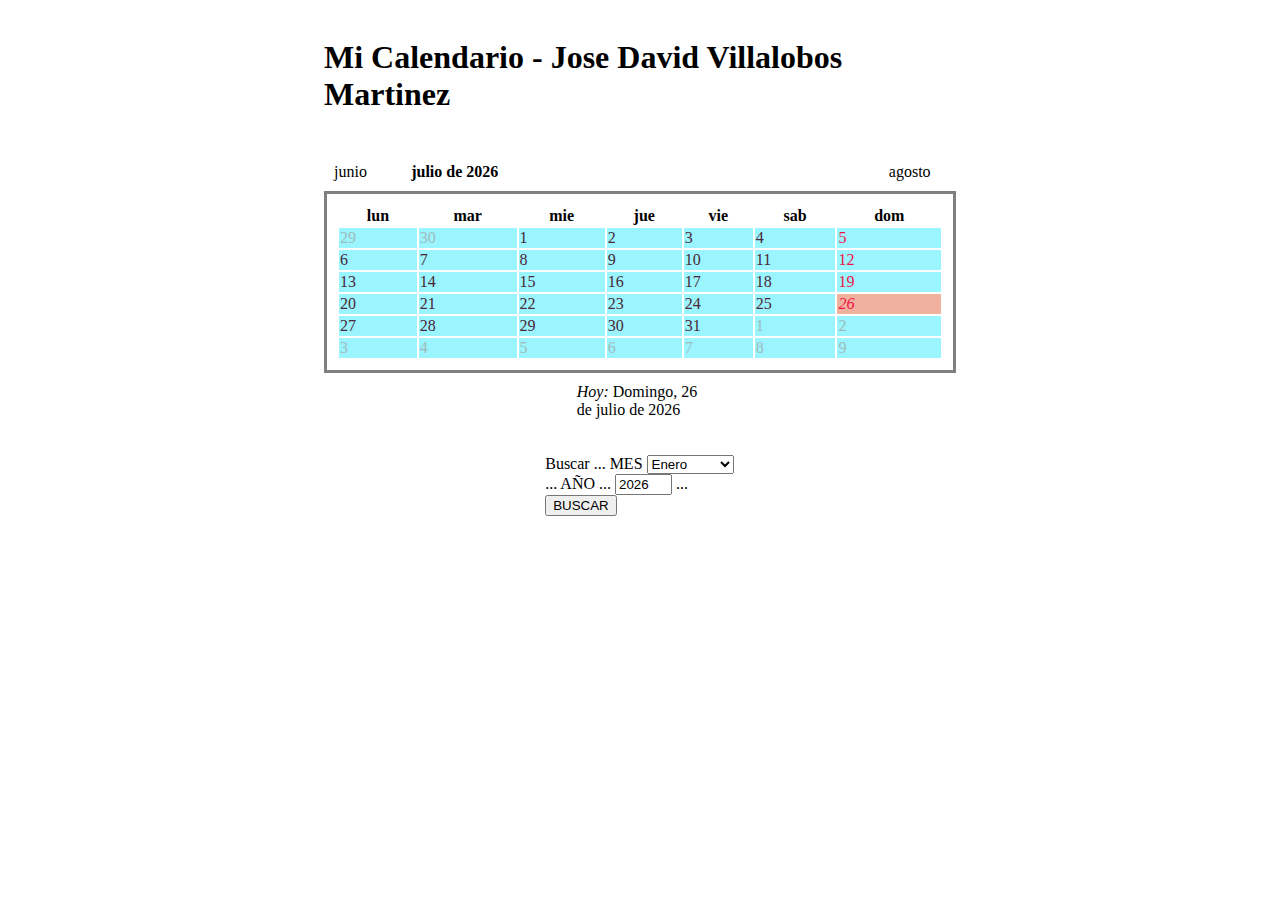
==== Calendario/calendario.html @ d174fff2 "Convertidor y calendario" ====
<!doctype html>
<html lang="en">
  <head>

    <link rel="stylesheet" type= "text/css"
    href="calendario.css" media="all" />
    <script type="text/javascript" src="calendario.js"></script>

    <body>


      <div id="calendario">
        <h1> Mi Calendario - Jose David Villalobos Martinez</h1>
        <br/>
        <div>
          <div id="titulosMeses">
            <div id="anterior" onclick="mesantes()">
            </div>
            <div id="titulos">
            </div>
            <div id="posterior" onclick()="mesdespues">
            </div>
        </div>
        </div>

        <table id="diasc">
          <tr id="fila0"><th></th><th></th><th></th><th></th><th></th><th></th><th></th>
          </tr>
          <tr id="fila1"><td></td><td></td><td></td><td></td><td></td><td></td><td></td>
          </tr>
          <tr id="fila2"><td></td><td></td><td></td><td></td><td></td><td></td><td></td>
          </tr>
          <tr id="fila3"><td></td><td></td><td></td><td></td><td></td><td></td><td></td>
          </tr>
          <tr id="fila4"><td></td><td></td><td></td><td></td><td></td><td></td><td></td>
          </tr>
          <tr id="fila5"><td></td><td></td><td></td><td></td><td></td><td></td><td></td>
          </tr>
          <tr id="fila6"><td></td><td></td><td></td><td></td><td></td><td></td><td></td>
          </tr>
        </table>

        <div id="fechaactual"><i onclick="actualizar()">Hoy: </i>
        </div>

        <div id="buscarFecha">
          <form action="#" name="buscar">
            <p>Buscar ... MES
              <select name="buscames">
                <option value="0">Enero</option>
                <option value="1">Febrero</option>
                <option value="2">Marzo</option>
                <option value="3">Abril</option>
                <option value="4">Mayo</option>
                <option value="5">Junio</option>
                <option value="6">Julio</option>
                <option value="7">Agosto</option>
                <option value="8">Setiembre</option>
                <option value="9">Octubre</option>
                <option value="10">Noviembre</option>
                <option value="11">Diciembre</option>
              </select>
              ... AÑO ...
              <input type="text" name="buscaanno" maxlength="4" size="4" />
              ...
              <input type="button" value="BUSCAR" onlick="mifecha()" />
              </p>
              </form>
              </div>
        </div>

        </div>






    </body>
  </head>

</html>
---- Calendario/calendario.css ----
#calendario {
  margin: auto;
  width: 50%;
  padding: 10px;
}

#fechaactual {
  margin: auto;
  width: 20%;
  padding: 10px;
}

#diasc {
  border-style: solid;
}


#titulos {
  font-weight: bold;
}


#titulosMeses{
  display:flex;
  flex-direction: row;
  justify-content: center;
  align-items: center

}

#buscarFecha {
  margin: auto;
  width: 30%;
  padding: 10px;
}


#diasc {
  margin: auto;
  width: 100%;
  padding: 10px;
}

#titulos {
  margin: auto;
  width: 80%;
  padding: 10px;
}

#anterior {
  margin: auto;
  width: 10%;
  padding: 10px;
}

#posterior {
  margin: auto;
  width: 10%;
  padding: 10px;
}
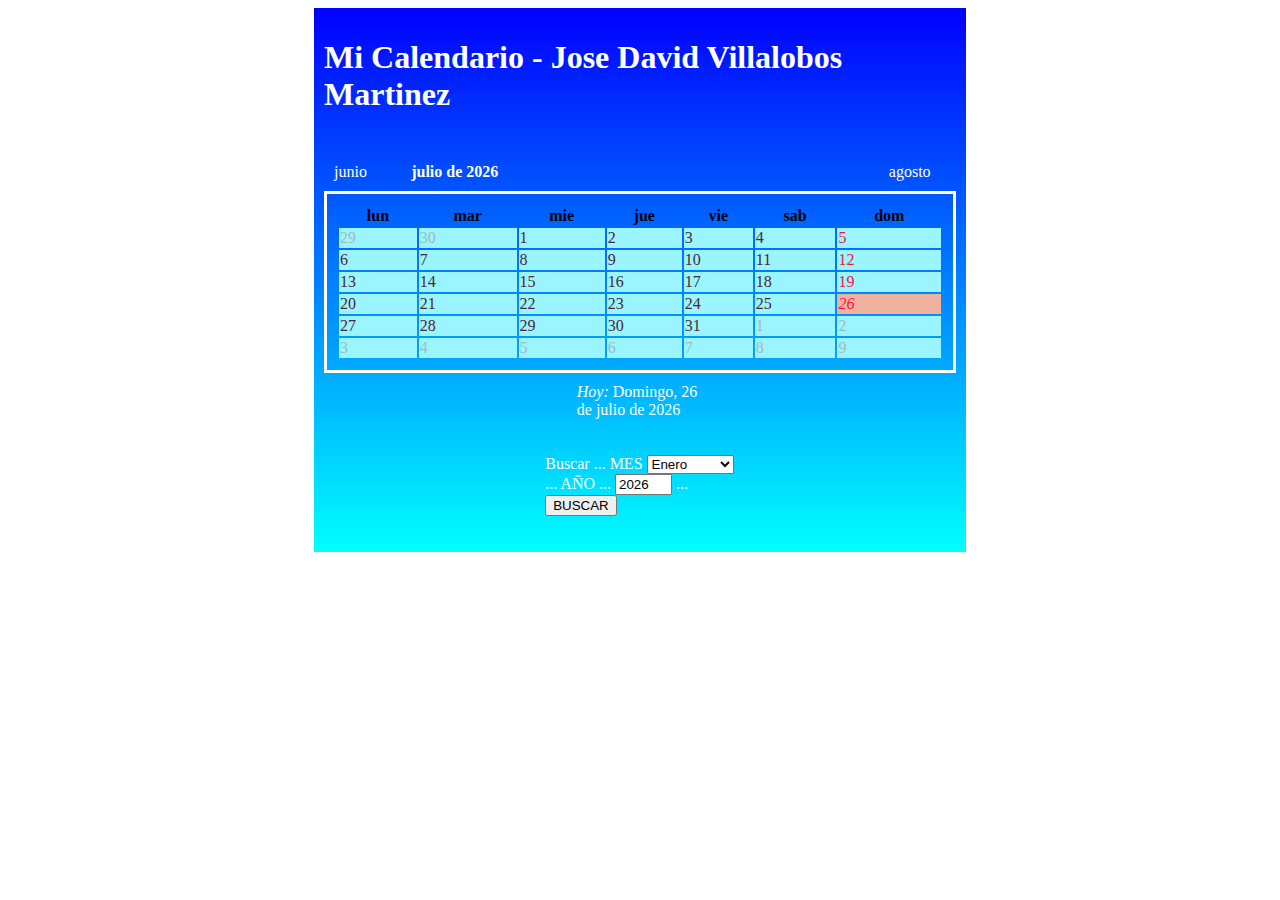
==== commit 667dc931: "Fixed bugs with css" ====
--- a/Calendario/calendario.html
+++ b/Calendario/calendario.html
@@ -10,10 +10,10 @@
 
 
       <div id="calendario">
-        <h1> Mi Calendario - Jose David Villalobos Martinez</h1>
+        <h1 class="text"> Mi Calendario - Jose David Villalobos Martinez</h1>
         <br/>
         <div>
-          <div id="titulosMeses">
+          <div id="titulosMeses" class="text">
             <div id="anterior" onclick="mesantes()">
             </div>
             <div id="titulos">
@@ -40,10 +40,10 @@
           </tr>
         </table>
 
-        <div id="fechaactual"><i onclick="actualizar()">Hoy: </i>
+        <div class="text" id="fechaactual"><i onclick="actualizar()">Hoy: </i>
         </div>
 
-        <div id="buscarFecha">
+        <div id="buscarFecha" class="text">
           <form action="#" name="buscar">
             <p>Buscar ... MES
               <select name="buscames">
--- a/Calendario/calendario.css
+++ b/Calendario/calendario.css
@@ -10,8 +10,18 @@
   padding: 10px;
 }
 
+.text{
+   color: white
+
+}
+
+#calendario {
+  background-image: linear-gradient(blue, Aqua );
+}
+
 #diasc {
   border-style: solid;
+  border-color: white;
 }
 
 
